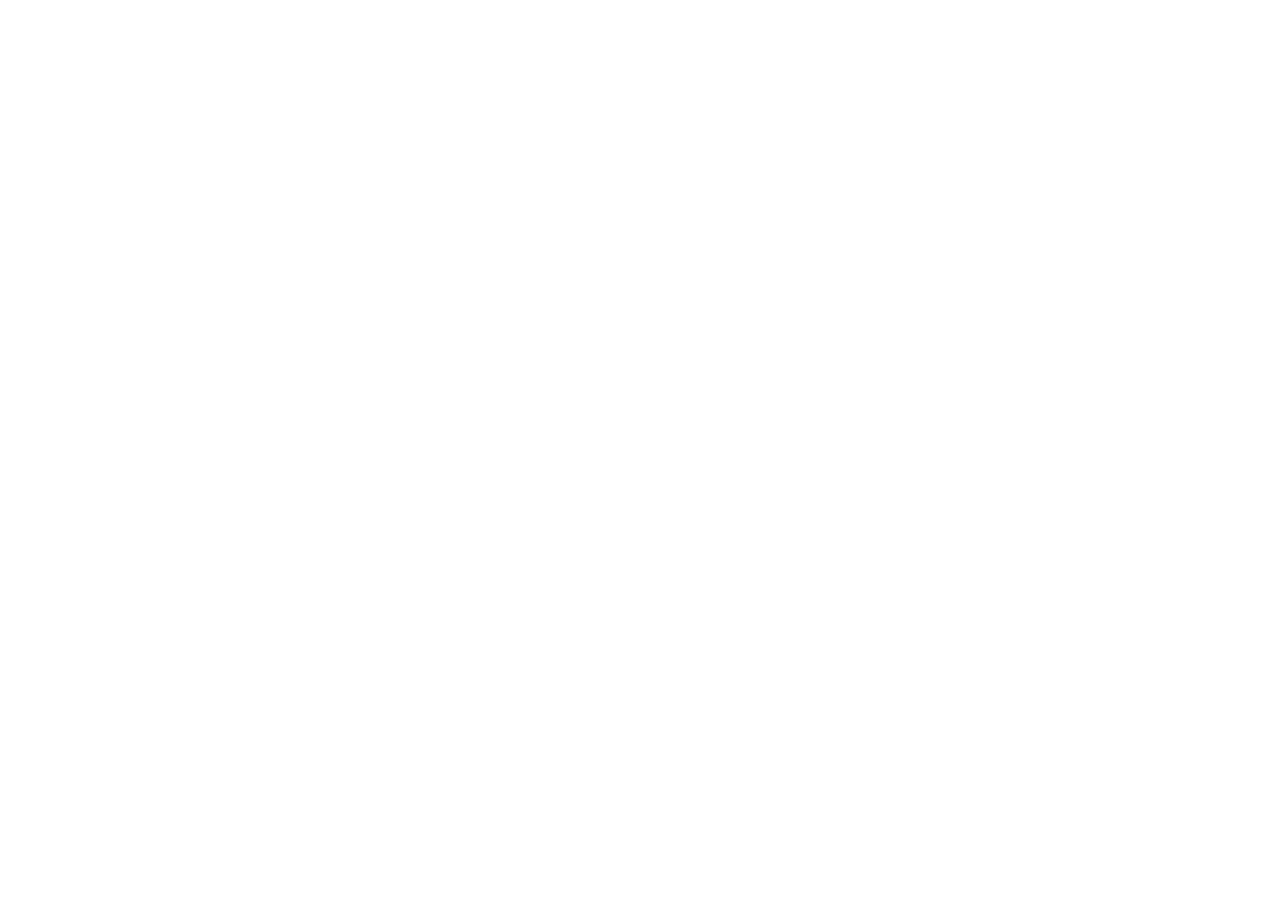
==== public/all-tasks.html @ 99d2d893 "added all tasks html and title" ====
<!DOCTYPE html>
<html>
  <head>
    <meta charset="utf-8">
    <title>To Do App ~ Tasks</title>
    <meta name="viewport" content="width=device-width, initial-scale=1">
    <link rel="stylesheet" href="/css/main.css">
    <link href="https://fonts.googleapis.com/css?family=Roboto&display=swap" rel="stylesheet"> 
    <script async defer src="https://buttons.github.io/buttons.js"></script>
  </head>
  <body>
    
  </body>
</html>
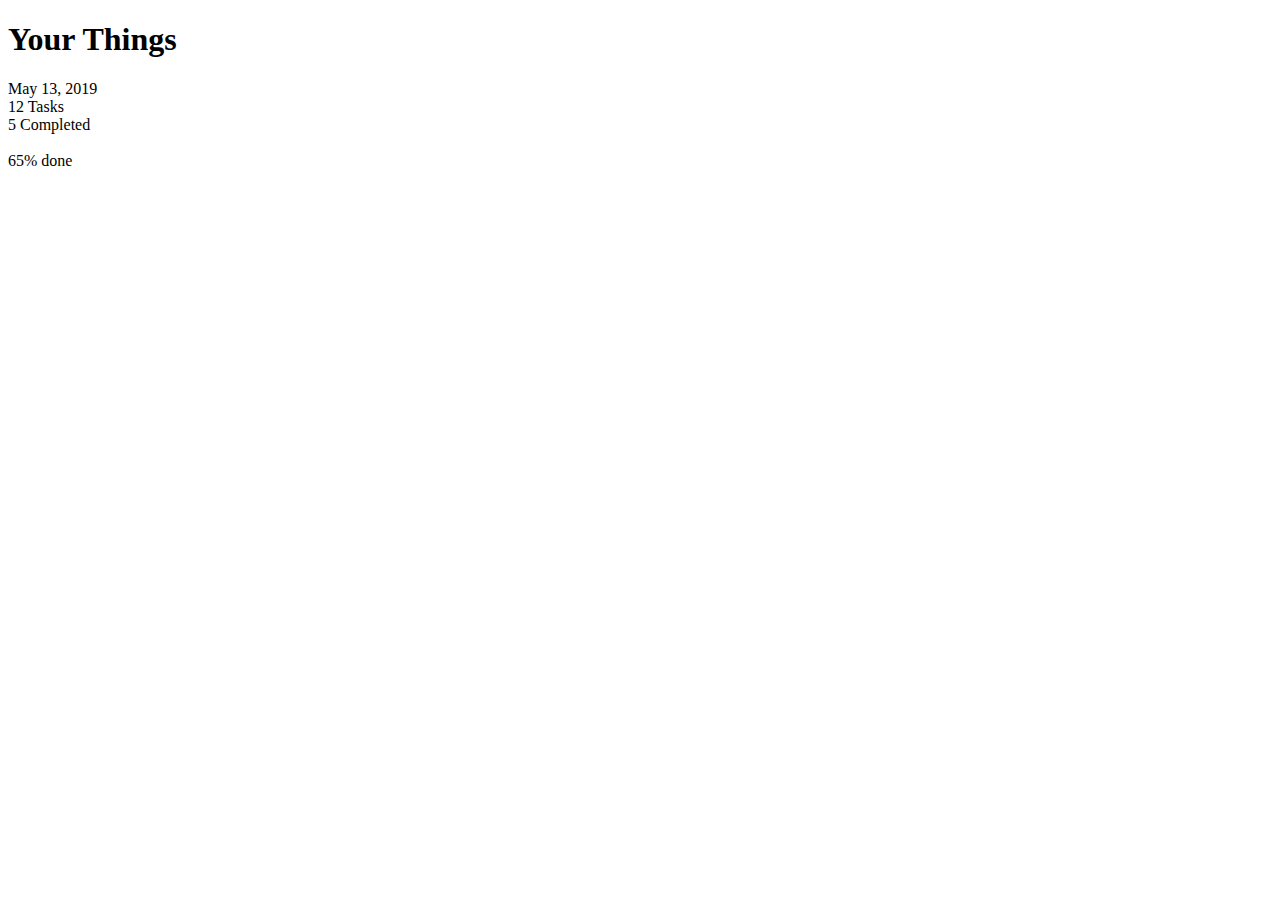
==== commit 816a3cd1: "working on header still but completed floating the left & right side but will work more later." ====
--- a/public/all-tasks.html
+++ b/public/all-tasks.html
@@ -1,14 +1,57 @@
 <!DOCTYPE html>
-<html>
+<html lang="en">
   <head>
     <meta charset="utf-8">
+    <meta name="author" content="Alexander J. Waters">
+    <meta name="description" content="All tasks page">
+    <meta name="keywords" content="HTML, CSS, Javascript">
     <title>To Do App ~ Tasks</title>
     <meta name="viewport" content="width=device-width, initial-scale=1">
     <link rel="stylesheet" href="/css/main.css">
+    <link rel="stylesheet" href="https://use.fontawesome.com/releases/v5.8.2/css/all.css" 
+      integrity="sha384-oS3vJWv+0UjzBfQzYUhtDYW+Pj2yciDJxpsK1OYPAYjqT085Qq/1cq5FLXAZQ7Ay" crossorigin="anonymous">
     <link href="https://fonts.googleapis.com/css?family=Roboto&display=swap" rel="stylesheet"> 
     <script async defer src="https://buttons.github.io/buttons.js"></script>
   </head>
   <body>
-    
+    <!-- Main container -->
+    <div id="all-tasks">
+
+      <!-- Header -->
+      <div class="header">
+
+        <!-- Left side -->
+        <div class="left-head">
+          <!-- Menu -->
+          <div class="menu-icon">
+            <i class="fas fa-bars"></i>
+          </div>
+          <!-- Heading -->
+          <div class="things">
+            <h1>Your Things</h1>
+          </div>
+          <!-- Date -->
+          <div class="date">May 13, 2019</div>
+        </div>
+
+        <!-- Right side -->
+        <div class="right-head">
+          <!-- Tasks -->
+          <div class="task-area">
+            <div class="task">12 Tasks</div>
+            <div class="task">5 Completed</div>
+          </div>
+          <br>
+          <!-- Completion -->
+          <div class="complete-area">
+            <div class="refresh-icon">
+              <i class="far fa-circle"></i>
+            </div>
+            <!-- Show percentage of whats done -->
+            <div class="done">65% done</div>
+          </div>
+        </div>
+      </div>
+    </div>
   </body>
 </html>
